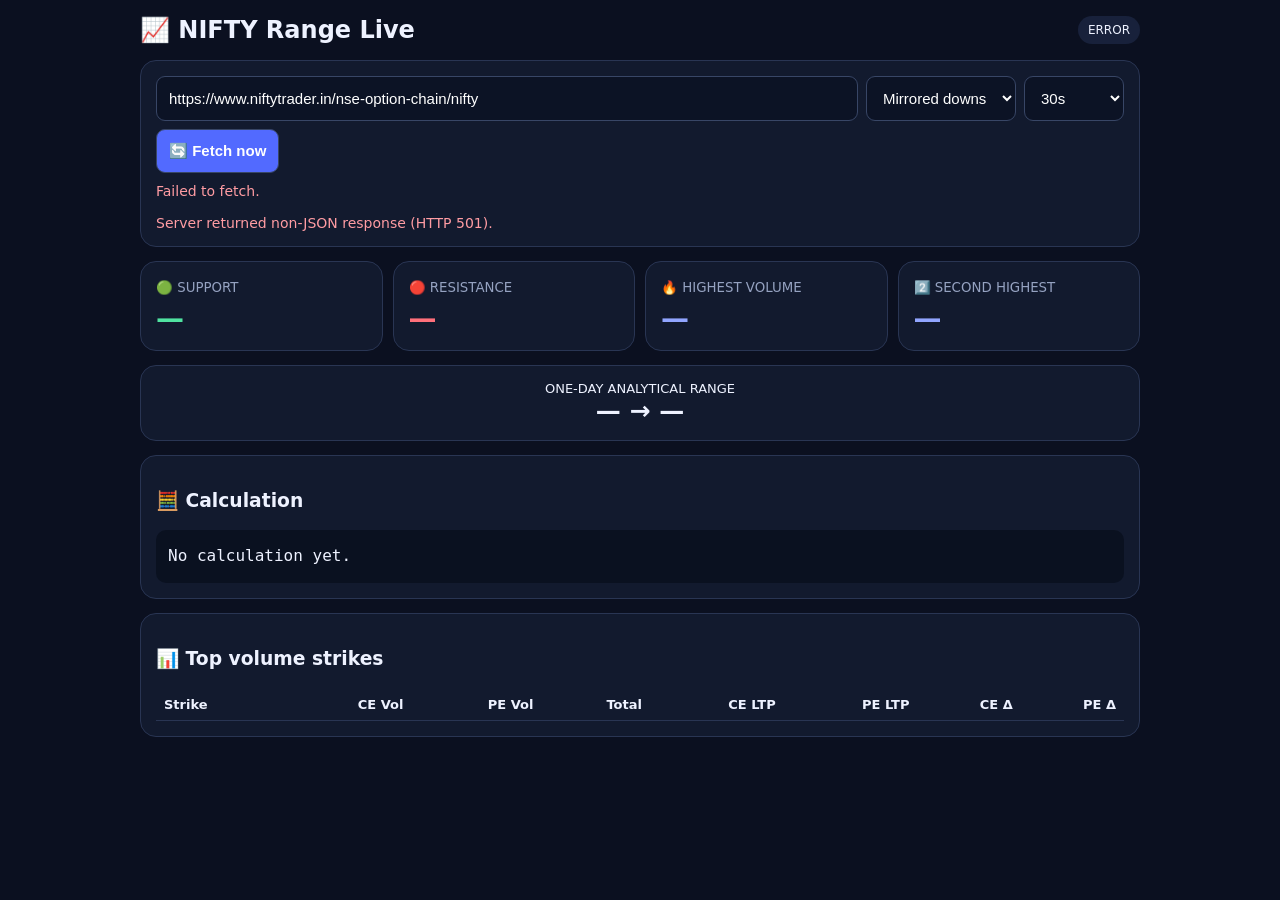
==== index.html @ 9aba3bd5 "Add files via upload" ====
<!doctype html><html lang="en"><head><meta charset="utf-8"><meta name="viewport" content="width=device-width,initial-scale=1"><title>NIFTY Range Live</title><style>*{box-sizing:border-box}body{margin:0;background:#0b1020;color:#eef2ff;font-family:system-ui;padding:16px}.w{max-width:1000px;margin:auto}.top{display:flex;justify-content:space-between;align-items:center;margin-bottom:16px}.brand{font-size:24px;font-weight:800}.pill{font-size:12px;background:#18213b;padding:7px 10px;border-radius:20px}.box,.m{background:#121a2e;border:1px solid #293553;border-radius:16px;padding:15px;margin-bottom:14px}.controls{display:grid;grid-template-columns:1fr 150px 100px;gap:8px}input,select,button{padding:12px;border-radius:9px;border:1px solid #384666;background:#0c1325;color:white;font-size:15px}button{background:#526aff;font-weight:bold;cursor:pointer}.status{margin-top:10px;color:#aeb9d2;font-size:14px;white-space:pre-wrap}.metrics{display:grid;grid-template-columns:repeat(4,1fr);gap:10px}.m small{color:#95a2c1}.m b{display:block;font-size:28px;margin-top:6px}.g{color:#50e3a1}.r{color:#ff707b}.b{color:#91a5ff}.range{text-align:center;font-size:13px}.range strong{font-size:25px}.formula{font-family:ui-monospace,monospace;line-height:1.8;background:#0a1120;padding:12px;border-radius:10px;overflow:auto}table{width:100%;border-collapse:collapse;font-size:13px}td,th{padding:8px;border-bottom:1px solid #293553;text-align:right}td:first-child,th:first-child{text-align:left}.error{color:#ff9ca3}.ok{color:#75e6ae}@media(max-width:650px){.controls,.metrics{grid-template-columns:1fr 1fr}.controls input{grid-column:1/-1}.m b{font-size:21px}.brand{font-size:20px}}</style></head><body><div class="w"><div class="top"><div class="brand">📈 NIFTY Range Live</div><span class="pill" id="state">READY</span></div><div class="box"><div class="controls"><input id="url" value="https://www.niftytrader.in/nse-option-chain/nifty"><select id="supportMode"><option>Mirrored downside</option><option>Literal plus</option></select><select id="refresh"><option value="15">15s</option><option value="30" selected>30s</option><option value="60">60s</option></select></div><button style="margin-top:8px" onclick="fetchRange()">🔄 Fetch now</button><div class="status" id="status">Ready.</div></div><div class="metrics"><div class="m"><small>🟢 SUPPORT</small><b class="g" id="support">—</b></div><div class="m"><small>🔴 RESISTANCE</small><b class="r" id="resistance">—</b></div><div class="m"><small>🔥 HIGHEST VOLUME</small><b class="b" id="highest">—</b></div><div class="m"><small>2️⃣ SECOND HIGHEST</small><b class="b" id="second">—</b></div></div><div class="box range">ONE-DAY ANALYTICAL RANGE<br><strong id="range">— → —</strong></div><div class="box"><h3>🧮 Calculation</h3><div class="formula" id="formula">No calculation yet.</div></div><div class="box"><h3>📊 Top volume strikes</h3><div style="overflow:auto"><table><thead><tr><th>Strike</th><th>CE Vol</th><th>PE Vol</th><th>Total</th><th>CE LTP</th><th>PE LTP</th><th>CE Δ</th><th>PE Δ</th></tr></thead><tbody id="rows"></tbody></table></div></div></div><script>const fmt=x=>x==null||Number.isNaN(Number(x))?'—':Number(x).toLocaleString('en-IN',{maximumFractionDigits:2});let timer;async function fetchRange(){const status=document.getElementById('status'),state=document.getElementById('state');state.textContent='FETCHING';status.className='status';status.textContent='Fetching live option-chain data…';try{const response=await fetch('/api/range',{method:'POST',headers:{'Content-Type':'application/json'},body:JSON.stringify({url:document.getElementById('url').value,support_mode:document.getElementById('supportMode').value})});const raw=await response.text();let d;try{d=JSON.parse(raw)}catch{throw new Error('Server returned non-JSON response (HTTP '+response.status+').')}if(!response.ok)throw new Error(d.error||('Server error HTTP '+response.status));document.getElementById('support').textContent=fmt(d.support);document.getElementById('resistance').textContent=fmt(d.resistance);document.getElementById('highest').textContent=fmt(d.highest_volume_strike);document.getElementById('second').textContent=fmt(d.second_volume_strike);document.getElementById('range').textContent=fmt(d.support)+' → '+fmt(d.resistance);document.getElementById('formula').innerHTML=d.formula_html;document.getElementById('rows').innerHTML=d.top.map(x=>`<tr><td>${fmt(x.strike)}</td><td>${fmt(x.ce_volume)}</td><td>${fmt(x.pe_volume)}</td><td>${fmt(x.total_volume)}</td><td>${fmt(x.ce_ltp)}</td><td>${fmt(x.pe_ltp)}</td><td>${fmt(x.ce_delta)}</td><td>${fmt(x.pe_delta)}</td></tr>`).join('');state.textContent='LIVE';status.className='status ok';status.textContent='Updated '+new Date().toLocaleTimeString()+' • '+(d.source||'backend')}catch(e){state.textContent='ERROR';status.className='status error';status.textContent='Failed to fetch.\n\n'+e.message}}function resetTimer(){clearInterval(timer);timer=setInterval(fetchRange,Number(document.getElementById('refresh').value)*1000)}document.getElementById('refresh').addEventListener('change',resetTimer);fetchRange();resetTimer();</script></body></html>
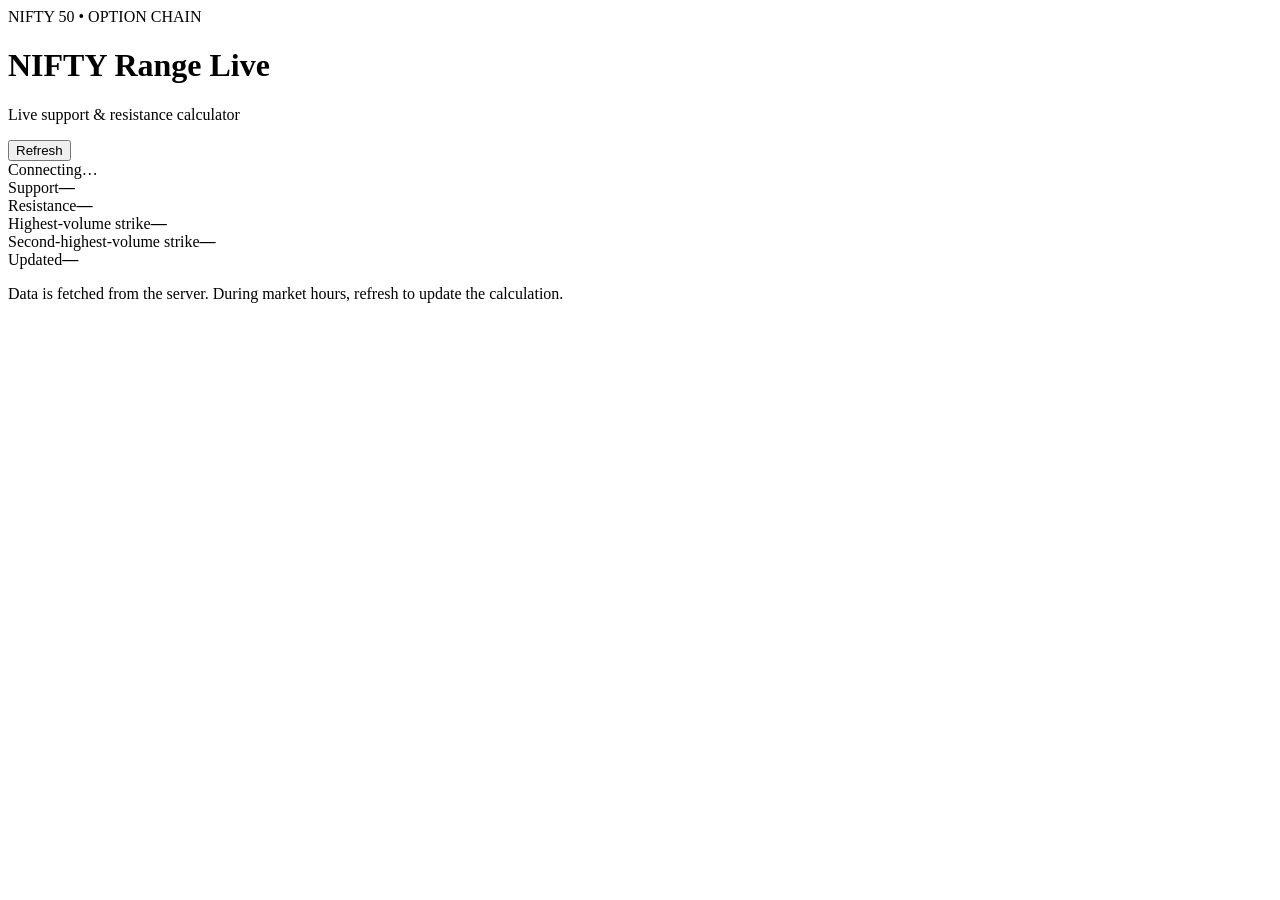
==== commit 5d3b8ef1: "Add files via upload" ====
--- a/index.html
+++ b/index.html
@@ -1 +1,37 @@
-<!doctype html><html lang="en"><head><meta charset="utf-8"><meta name="viewport" content="width=device-width,initial-scale=1"><title>NIFTY Range Live</title><style>*{box-sizing:border-box}body{margin:0;background:#0b1020;color:#eef2ff;font-family:system-ui;padding:16px}.w{max-width:1000px;margin:auto}.top{display:flex;justify-content:space-between;align-items:center;margin-bottom:16px}.brand{font-size:24px;font-weight:800}.pill{font-size:12px;background:#18213b;padding:7px 10px;border-radius:20px}.box,.m{background:#121a2e;border:1px solid #293553;border-radius:16px;padding:15px;margin-bottom:14px}.controls{display:grid;grid-template-columns:1fr 150px 100px;gap:8px}input,select,button{padding:12px;border-radius:9px;border:1px solid #384666;background:#0c1325;color:white;font-size:15px}button{background:#526aff;font-weight:bold;cursor:pointer}.status{margin-top:10px;color:#aeb9d2;font-size:14px;white-space:pre-wrap}.metrics{display:grid;grid-template-columns:repeat(4,1fr);gap:10px}.m small{color:#95a2c1}.m b{display:block;font-size:28px;margin-top:6px}.g{color:#50e3a1}.r{color:#ff707b}.b{color:#91a5ff}.range{text-align:center;font-size:13px}.range strong{font-size:25px}.formula{font-family:ui-monospace,monospace;line-height:1.8;background:#0a1120;padding:12px;border-radius:10px;overflow:auto}table{width:100%;border-collapse:collapse;font-size:13px}td,th{padding:8px;border-bottom:1px solid #293553;text-align:right}td:first-child,th:first-child{text-align:left}.error{color:#ff9ca3}.ok{color:#75e6ae}@media(max-width:650px){.controls,.metrics{grid-template-columns:1fr 1fr}.controls input{grid-column:1/-1}.m b{font-size:21px}.brand{font-size:20px}}</style></head><body><div class="w"><div class="top"><div class="brand">📈 NIFTY Range Live</div><span class="pill" id="state">READY</span></div><div class="box"><div class="controls"><input id="url" value="https://www.niftytrader.in/nse-option-chain/nifty"><select id="supportMode"><option>Mirrored downside</option><option>Literal plus</option></select><select id="refresh"><option value="15">15s</option><option value="30" selected>30s</option><option value="60">60s</option></select></div><button style="margin-top:8px" onclick="fetchRange()">🔄 Fetch now</button><div class="status" id="status">Ready.</div></div><div class="metrics"><div class="m"><small>🟢 SUPPORT</small><b class="g" id="support">—</b></div><div class="m"><small>🔴 RESISTANCE</small><b class="r" id="resistance">—</b></div><div class="m"><small>🔥 HIGHEST VOLUME</small><b class="b" id="highest">—</b></div><div class="m"><small>2️⃣ SECOND HIGHEST</small><b class="b" id="second">—</b></div></div><div class="box range">ONE-DAY ANALYTICAL RANGE<br><strong id="range">— → —</strong></div><div class="box"><h3>🧮 Calculation</h3><div class="formula" id="formula">No calculation yet.</div></div><div class="box"><h3>📊 Top volume strikes</h3><div style="overflow:auto"><table><thead><tr><th>Strike</th><th>CE Vol</th><th>PE Vol</th><th>Total</th><th>CE LTP</th><th>PE LTP</th><th>CE Δ</th><th>PE Δ</th></tr></thead><tbody id="rows"></tbody></table></div></div></div><script>const fmt=x=>x==null||Number.isNaN(Number(x))?'—':Number(x).toLocaleString('en-IN',{maximumFractionDigits:2});let timer;async function fetchRange(){const status=document.getElementById('status'),state=document.getElementById('state');state.textContent='FETCHING';status.className='status';status.textContent='Fetching live option-chain data…';try{const response=await fetch('/api/range',{method:'POST',headers:{'Content-Type':'application/json'},body:JSON.stringify({url:document.getElementById('url').value,support_mode:document.getElementById('supportMode').value})});const raw=await response.text();let d;try{d=JSON.parse(raw)}catch{throw new Error('Server returned non-JSON response (HTTP '+response.status+').')}if(!response.ok)throw new Error(d.error||('Server error HTTP '+response.status));document.getElementById('support').textContent=fmt(d.support);document.getElementById('resistance').textContent=fmt(d.resistance);document.getElementById('highest').textContent=fmt(d.highest_volume_strike);document.getElementById('second').textContent=fmt(d.second_volume_strike);document.getElementById('range').textContent=fmt(d.support)+' → '+fmt(d.resistance);document.getElementById('formula').innerHTML=d.formula_html;document.getElementById('rows').innerHTML=d.top.map(x=>`<tr><td>${fmt(x.strike)}</td><td>${fmt(x.ce_volume)}</td><td>${fmt(x.pe_volume)}</td><td>${fmt(x.total_volume)}</td><td>${fmt(x.ce_ltp)}</td><td>${fmt(x.pe_ltp)}</td><td>${fmt(x.ce_delta)}</td><td>${fmt(x.pe_delta)}</td></tr>`).join('');state.textContent='LIVE';status.className='status ok';status.textContent='Updated '+new Date().toLocaleTimeString()+' • '+(d.source||'backend')}catch(e){state.textContent='ERROR';status.className='status error';status.textContent='Failed to fetch.\n\n'+e.message}}function resetTimer(){clearInterval(timer);timer=setInterval(fetchRange,Number(document.getElementById('refresh').value)*1000)}document.getElementById('refresh').addEventListener('change',resetTimer);fetchRange();resetTimer();</script></body></html>
+<!doctype html>
+<html lang="en">
+<head>
+  <meta charset="UTF-8">
+  <meta name="viewport" content="width=device-width, initial-scale=1.0">
+  <title>NIFTY Range Live</title>
+  <link rel="stylesheet" href="/static/style.css">
+</head>
+<body>
+  <main class="container">
+    <header>
+      <div>
+        <div class="eyebrow">NIFTY 50 • OPTION CHAIN</div>
+        <h1>NIFTY Range Live</h1>
+        <p>Live support & resistance calculator</p>
+      </div>
+      <button id="refreshBtn">Refresh</button>
+    </header>
+
+    <section id="status" class="status">Connecting…</section>
+
+    <section class="cards">
+      <div class="card support"><span>Support</span><strong id="support">—</strong></div>
+      <div class="card resistance"><span>Resistance</span><strong id="resistance">—</strong></div>
+    </section>
+
+    <section class="panel">
+      <div class="row"><span>Highest-volume strike</span><b id="highestStrike">—</b></div>
+      <div class="row"><span>Second-highest-volume strike</span><b id="secondStrike">—</b></div>
+      <div class="row"><span>Updated</span><b id="updated">—</b></div>
+    </section>
+
+    <p class="note">Data is fetched from the server. During market hours, refresh to update the calculation.</p>
+  </main>
+  <script src="/static/app.js"></script>
+</body>
+</html>
